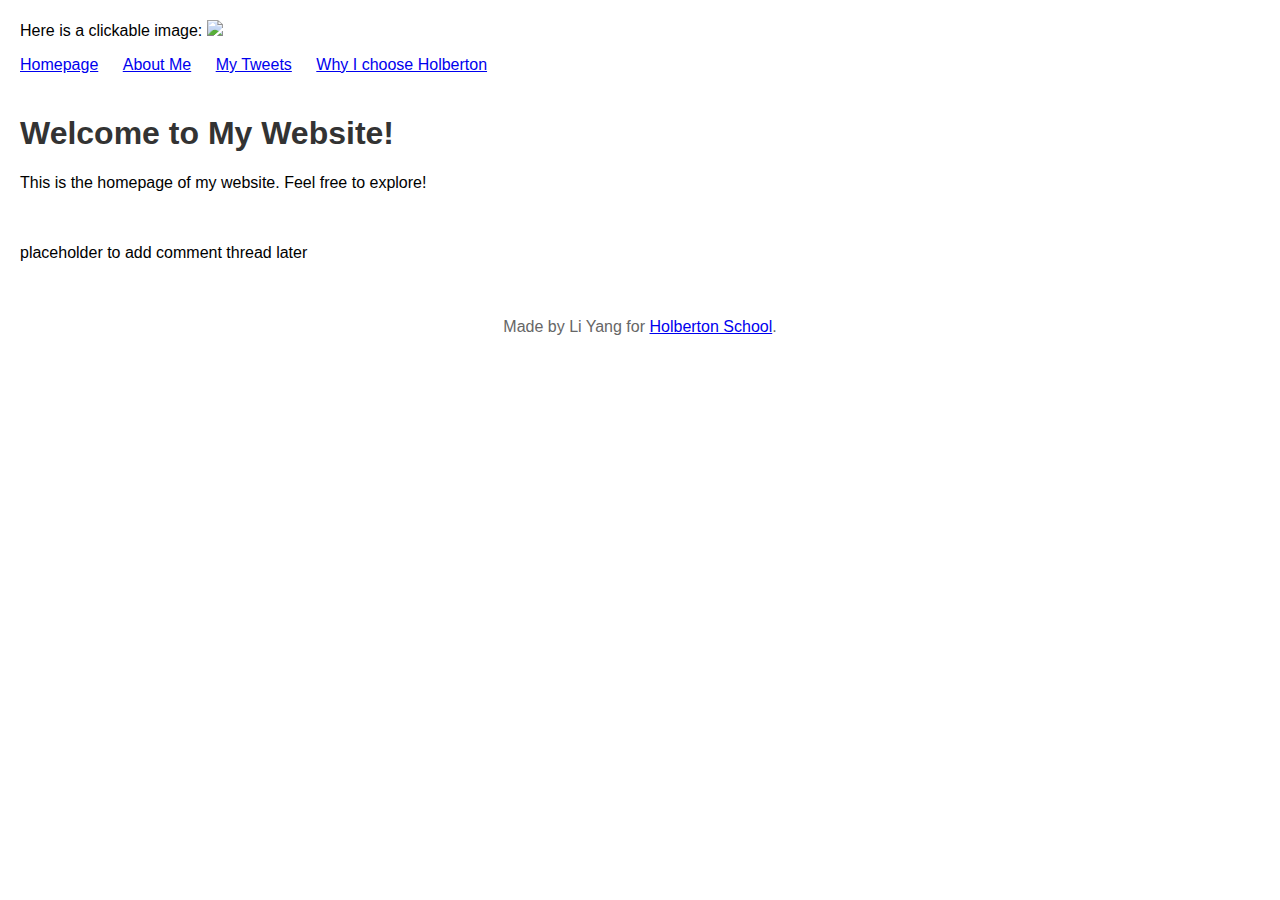
==== Index.html @ 7786fb8d "Create Index.html" ====
<!DOCTYPE html>
<html lang="en">

<head>
    <meta charset="UTF-8">
    <meta name="viewport" content="width=device-width, initial-scale=1.0">
    <title>Homepage</title>
    <style>
        /* General styles */
        body {
            font-family: Arial, sans-serif;
            margin: 0;
            padding: 0;
        }

        header,
        main,
        footer {
            margin: 20px;
        }

        ul {
            list-style-type: none;
            padding: 0;
        }

        ul li {
            display: inline;
            margin-right: 20px;
        }

        /* Header styles */
        header p {
            margin-bottom: 10px;
        }

        header img {
            width: 100px;
            /* Adjust the width as needed */
        }

        /* Main content styles */
        main {
            display: flex;
            flex-direction: column;
        }

        article,
        aside {
            margin-bottom: 20px;
        }

        h1 {
            color: #333;
            /* Dark gray color */
        }

        /* Footer styles */
        footer {
            text-align: center;
            margin-top: 20px;
            color: #666;
            /* Medium gray color */
        }
    </style>
</head>

<body>
    <header>
        <p>
            Here is a clickable image:
            <a href="https://apply.holbertonschool.com">
                <img src="https://apply.holbertonschool.com/holberton-logo.png">
            </a>
        </p>
        <ul>
            <li><a href="index.html">Homepage</a></li>
            <li><a href="About Me">About Me</a></li>
            <li><a href="tweets.html">My Tweets</a></li>
            <li><a href="Why I choose Holberton">Why I choose Holberton</a></li>
        </ul>
    </header>

    <main>
        <article>
            <h1>Welcome to My Website!</h1>
            <p>This is the homepage of my website. Feel free to explore!</p>
        </article>

        <aside>
            <p>placeholder to add comment thread later</p>
        </aside>
    </main>

    <footer>
        <p>Made by Li Yang for <a href="https://apply.holbertonschool.com" target="_blank">Holberton School</a>.</p>
    </footer>
</body>

</html>
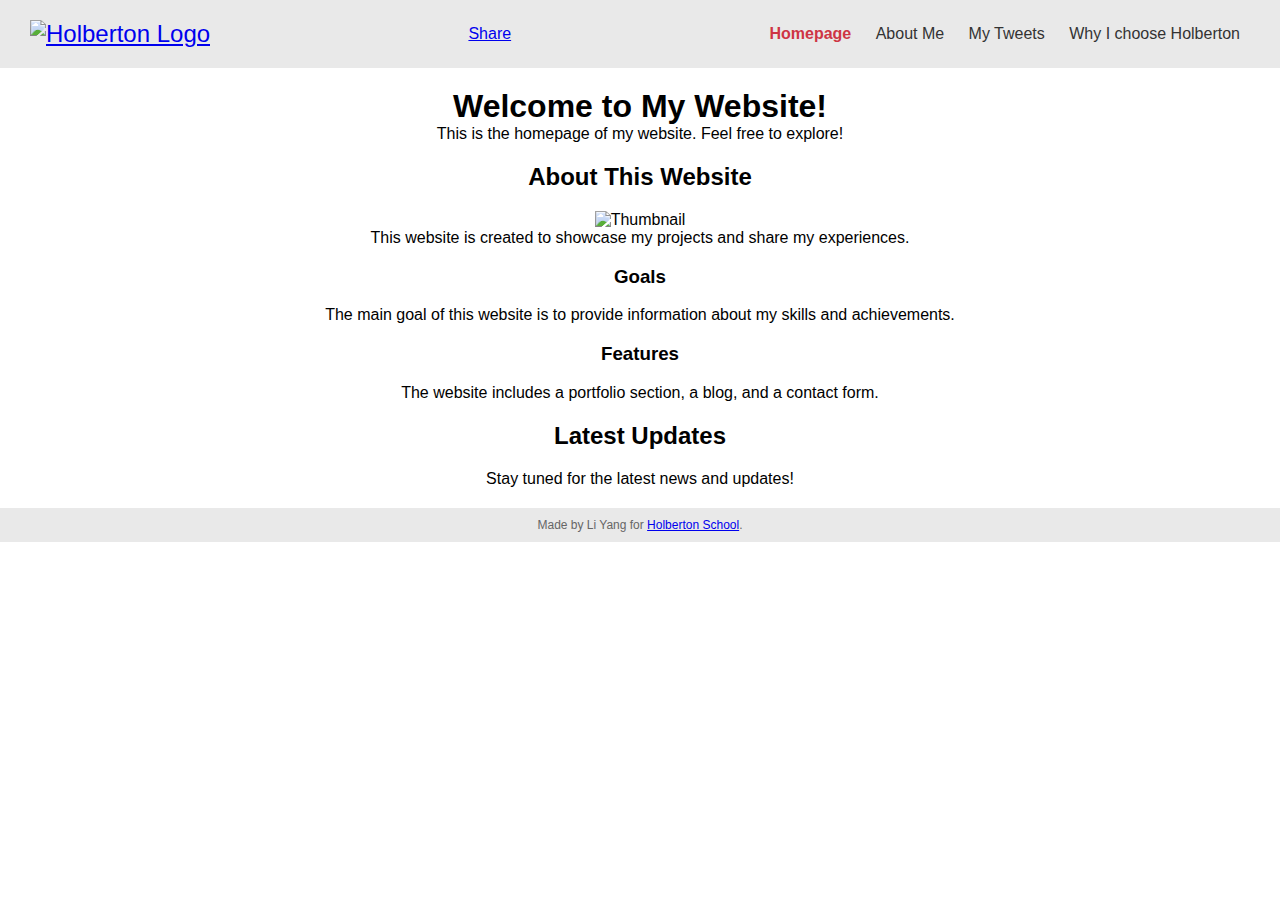
==== commit a3bc6f5b: "add comment, using Disqus. Add share button" ====
--- a/Index.html
+++ b/Index.html
@@ -5,79 +5,39 @@
     <meta charset="UTF-8">
     <meta name="viewport" content="width=device-width, initial-scale=1.0">
     <title>Homepage</title>
-    <style>
-        /* General styles */
-        body {
-            font-family: Arial, sans-serif;
-            margin: 0;
-            padding: 0;
-        }
+    <link rel="stylesheet" href="style.css">
 
-        header,
-        main,
-        footer {
-            margin: 20px;
-        }
-
-        ul {
-            list-style-type: none;
-            padding: 0;
-        }
-
-        ul li {
-            display: inline;
-            margin-right: 20px;
-        }
-
-        /* Header styles */
-        header p {
-            margin-bottom: 10px;
-        }
-
-        header img {
-            width: 100px;
-            /* Adjust the width as needed */
-        }
-
-        /* Main content styles */
-        main {
-            display: flex;
-            flex-direction: column;
-        }
-
-        article,
-        aside {
-            margin-bottom: 20px;
-        }
-
-        h1 {
-            color: #333;
-            /* Dark gray color */
-        }
-
-        /* Footer styles */
-        footer {
-            text-align: center;
-            margin-top: 20px;
-            color: #666;
-            /* Medium gray color */
-        }
-    </style>
 </head>
 
 <body>
+    <div id="fb-root"></div>
+    <script async defer crossorigin="anonymous" src="https://connect.facebook.net/en_GB/sdk.js#xfbml=1&version=v19.0"
+        nonce="76vR0Ovm"></script>
+
+
     <header>
-        <p>
-            Here is a clickable image:
+
+
+        <p class="logo">
             <a href="https://apply.holbertonschool.com">
-                <img src="https://apply.holbertonschool.com/holberton-logo.png">
+                <img src="https://apply.holbertonschool.com/holberton-logo.png" alt="Holberton Logo">
             </a>
         </p>
+
+        <div class="share-button">
+            <div class="fb-share-button" data-href="http://127.0.0.1:5500/index.html" data-layout="" data-size=""><a
+                    target="_blank"
+                    href="https://www.facebook.com/sharer/sharer.php?u=http%3A%2F%2F127.0.0.1%3A5500%2Findex.html&amp;src=sdkpreparse"
+                    class="fb-xfbml-parse-ignore">Share</a>
+            </div>
+        </div>
+
+
         <ul>
-            <li><a href="index.html">Homepage</a></li>
-            <li><a href="About Me">About Me</a></li>
+            <li><a href="index.html" class="current">Homepage</a></li>
+            <li><a href="aboutme.html">About Me</a></li>
             <li><a href="tweets.html">My Tweets</a></li>
-            <li><a href="Why I choose Holberton">Why I choose Holberton</a></li>
+            <li><a href="why.html">Why I choose Holberton</a></li>
         </ul>
     </header>
 
@@ -85,16 +45,42 @@
         <article>
             <h1>Welcome to My Website!</h1>
             <p>This is the homepage of my website. Feel free to explore!</p>
+            <h2>About This Website</h2>
+            <img id="smart_thumbnail" class="small"
+                src="https://res.cloudinary.com/practicaldev/image/fetch/s--oTCqhU8T--/c_imagga_scale,f_auto,fl_progressive,h_420,q_auto,w_1000/https://thepracticaldev.s3.amazonaws.com/i/kfyk4ne0vb187mhh1o95.jpg"
+                alt="Thumbnail">
+
+            <p>This website is created to showcase my projects and share my experiences.</p>
+            <h3>Goals</h3>
+            <p>The main goal of this website is to provide information about my skills and achievements.</p>
+            <h3>Features</h3>
+            <p>The website includes a portfolio section, a blog, and a contact form.</p>
+            <h2>Latest Updates</h2>
+            <p>Stay tuned for the latest news and updates!</p>
         </article>
 
         <aside>
-            <p>placeholder to add comment thread later</p>
+            <div id="disqus_thread"></div>
+            <script>
+                (function () {
+                    var d = document, s = d.createElement('script');
+                    s.src = 'https://lillianyang.disqus.com/embed.js';
+                    s.setAttribute('data-timestamp', +new Date());
+                    (d.head || d.body).appendChild(s);
+                })();
+            </script>
+            <noscript>Please enable JavaScript to view the <a href="https://disqus.com/?ref_noscript">comments powered
+                    by Disqus.</a></noscript>
         </aside>
     </main>
 
     <footer>
         <p>Made by Li Yang for <a href="https://apply.holbertonschool.com" target="_blank">Holberton School</a>.</p>
     </footer>
+    <script src="behavior.js">
+
+    </script>
+
 </body>
 
 </html>--- a/style.css
+++ b/style.css
@@ -0,0 +1,107 @@
+body,
+h1,
+p,
+ul,
+li,
+a {
+    margin: 0;
+    padding: 0;
+    font-family: Arial, sans-serif;
+}
+
+/* Basic styles */
+header {
+    background-color: #e9e9e9;
+    color: #fff;
+    padding: 10px 20px;
+    display: flex;
+    justify-content: space-between;
+    align-items: center;
+}
+
+header img {
+    height: 50px;
+}
+
+.logo {
+    margin-right: auto;
+    font-size: 24px;
+    margin: 10px;
+}
+
+.share-button {
+    margin-right: 10px;
+
+}
+
+ul {
+    list-style: none;
+}
+
+.nav-links {
+    display: flex;
+    list-style-type: none;
+    padding: 0;
+    margin: 0;
+}
+
+ul li {
+    display: inline;
+    margin-right: 20px;
+}
+
+ul li a:hover {
+    color: #ce3544;
+}
+
+ul li a {
+    color: #333;
+    text-decoration: none;
+}
+
+.current {
+    color: #ce3544;
+    font-weight: bold;
+}
+
+main {
+    padding: 20px;
+    text-align: center;
+}
+
+
+
+.small {
+    width: 600px;
+    height: auto;
+}
+
+
+
+footer {
+    background-color: #e9e9e9;
+    color: #666;
+    text-align: center;
+    padding: 10px;
+}
+
+footer {
+    font-size: 12px;
+}
+
+@media (max-width: 768px) {
+    header {
+        flex-direction: column;
+        align-items: flex-start;
+    }
+
+    header img {
+        margin-bottom: 10px;
+    }
+}
+
+@media (max-width: 768px) {
+    footer {
+        font-size: 10px;
+    }
+}